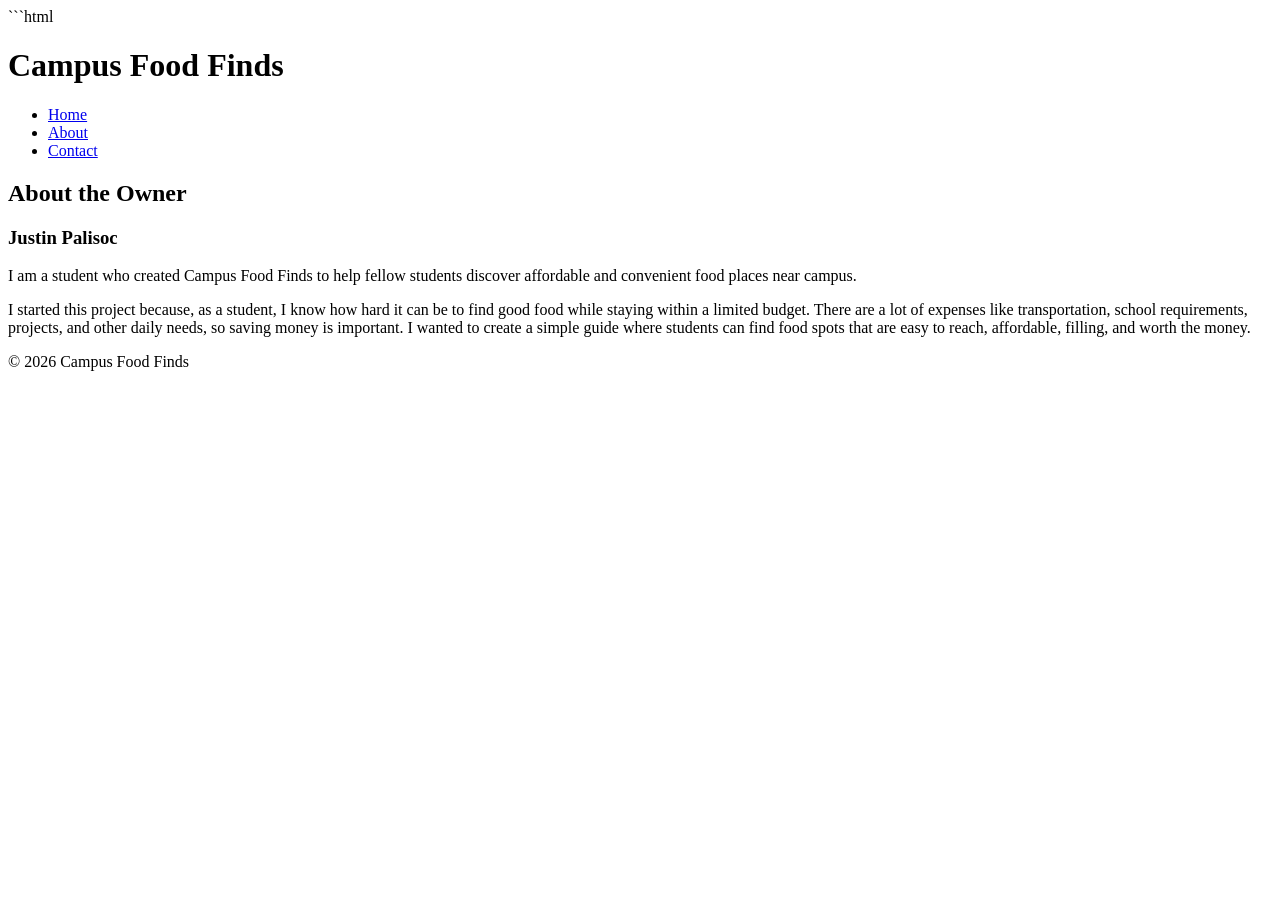
==== about.html @ c1955f3a "Add About and Contact pages" ====
```html
<!DOCTYPE html>
<html lang="en">

<head>
  <meta charset="UTF-8">
  <meta name="viewport" content="width=device-width, initial-scale=1.0">
  <title>About - Campus Food Finds</title>
</head>

<body>

  <header>
    <h1>Campus Food Finds</h1>

    <nav>
      <ul>
        <li><a href="index.html">Home</a></li>
        <li><a href="about.html">About</a></li>
        <li><a href="contact.html">Contact</a></li>
      </ul>
    </nav>
  </header>

  <main>

    <section>
      <h2>About the Owner</h2>

      <h3>Justin Palisoc</h3>

      <p>
        I am a student who created Campus Food Finds to help fellow students
        discover affordable and convenient food places near campus.
      </p>

      <p>
        I started this project because, as a student, I know how hard it can be
        to find good food while staying within a limited budget. There are a lot
        of expenses like transportation, school requirements, projects, and
        other daily needs, so saving money is important.
        I wanted to create a simple guide where students can find food spots
        that are easy to reach, affordable, filling, and worth the money.
       </p>
    </section>

  </main>

  <footer>
    <p>© 2026 Campus Food Finds</p>
  </footer>

</body>

</html>
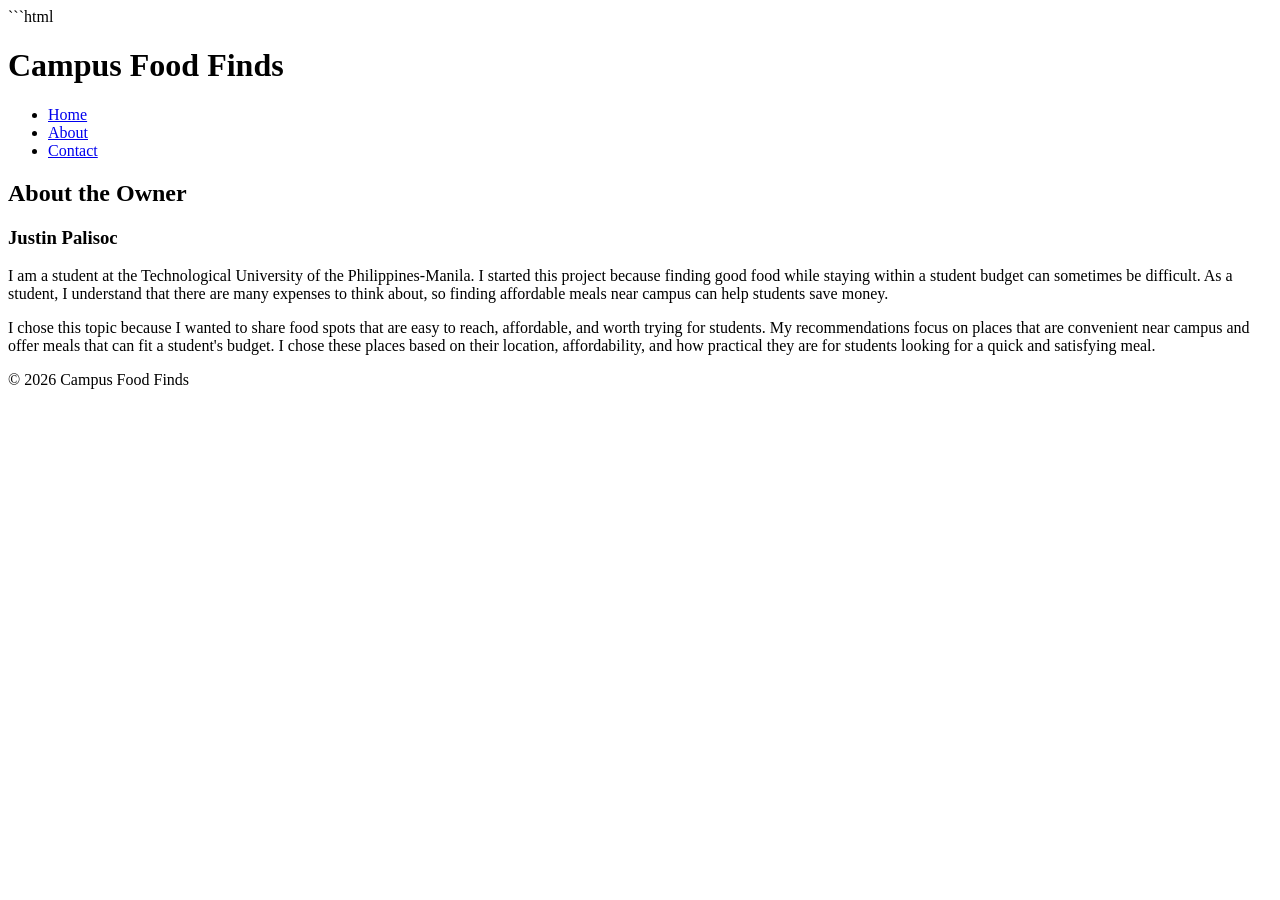
==== commit 7f43618a: "Update About story" ====
--- a/about.html
+++ b/about.html
@@ -30,17 +30,19 @@
       <h3>Justin Palisoc</h3>
 
       <p>
-        I am a student who created Campus Food Finds to help fellow students
-        discover affordable and convenient food places near campus.
+        I am a student at the Technological University of the Philippines-Manila.
+        I started this project because finding good food while staying within a 
+        student budget can sometimes be difficult. As a student, I understand that
+        there are many expenses to think about, so finding affordable meals near campus
+        can help students save money.
       </p>
 
       <p>
-        I started this project because, as a student, I know how hard it can be
-        to find good food while staying within a limited budget. There are a lot
-        of expenses like transportation, school requirements, projects, and
-        other daily needs, so saving money is important.
-        I wanted to create a simple guide where students can find food spots
-        that are easy to reach, affordable, filling, and worth the money.
+        I chose this topic because I wanted to share food spots that are easy to reach,
+        affordable, and worth trying for students. My recommendations focus on places
+        that are convenient near campus and offer meals that can fit a student's budget.
+        I chose these places based on their location, affordability, and how practical
+        they are for students looking for a quick and satisfying meal.
        </p>
     </section>
 
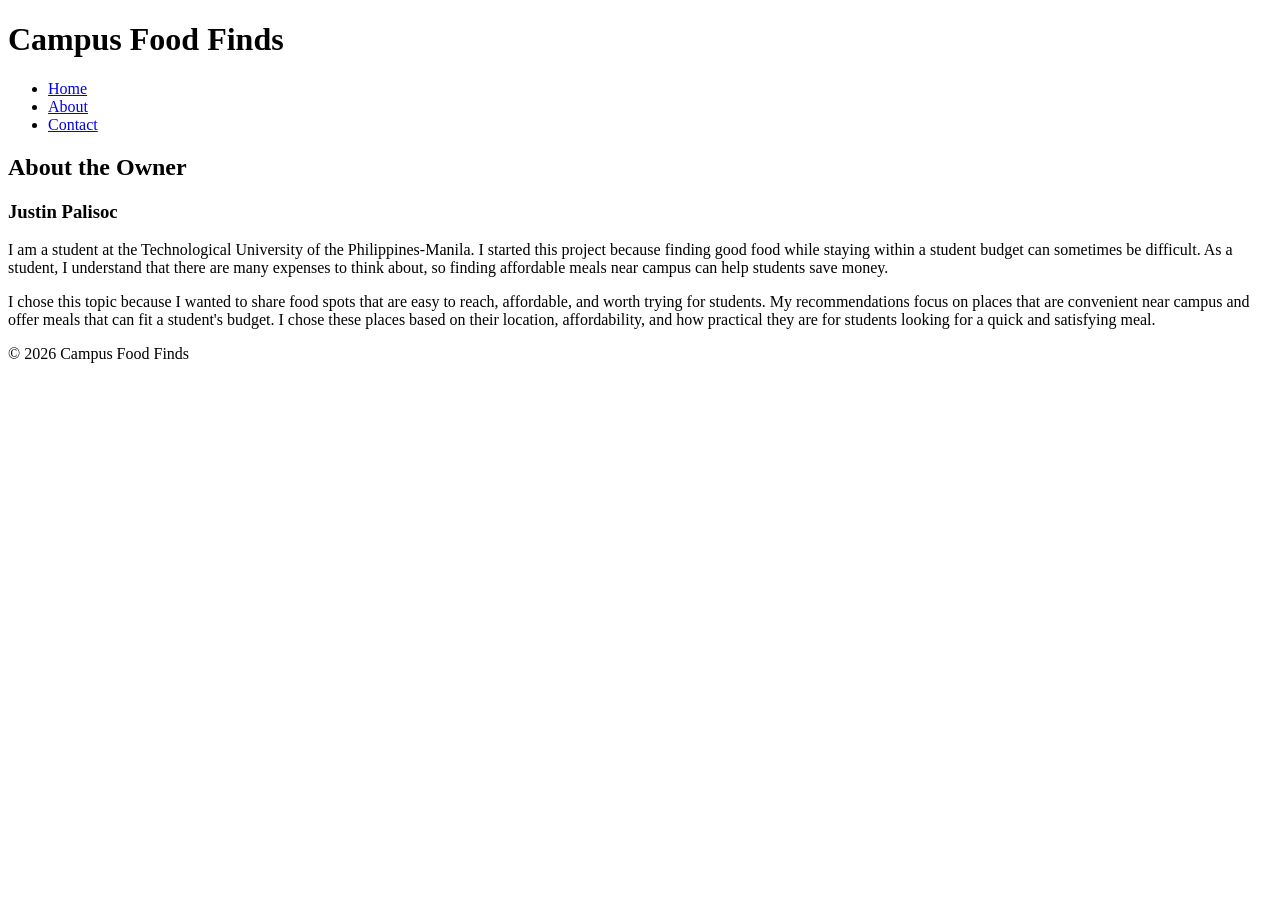
==== commit 2378dc8a: "Fix About page formatting" ====
--- a/about.html
+++ b/about.html
@@ -1,4 +1,3 @@
-```html
 <!DOCTYPE html>
 <html lang="en">
 
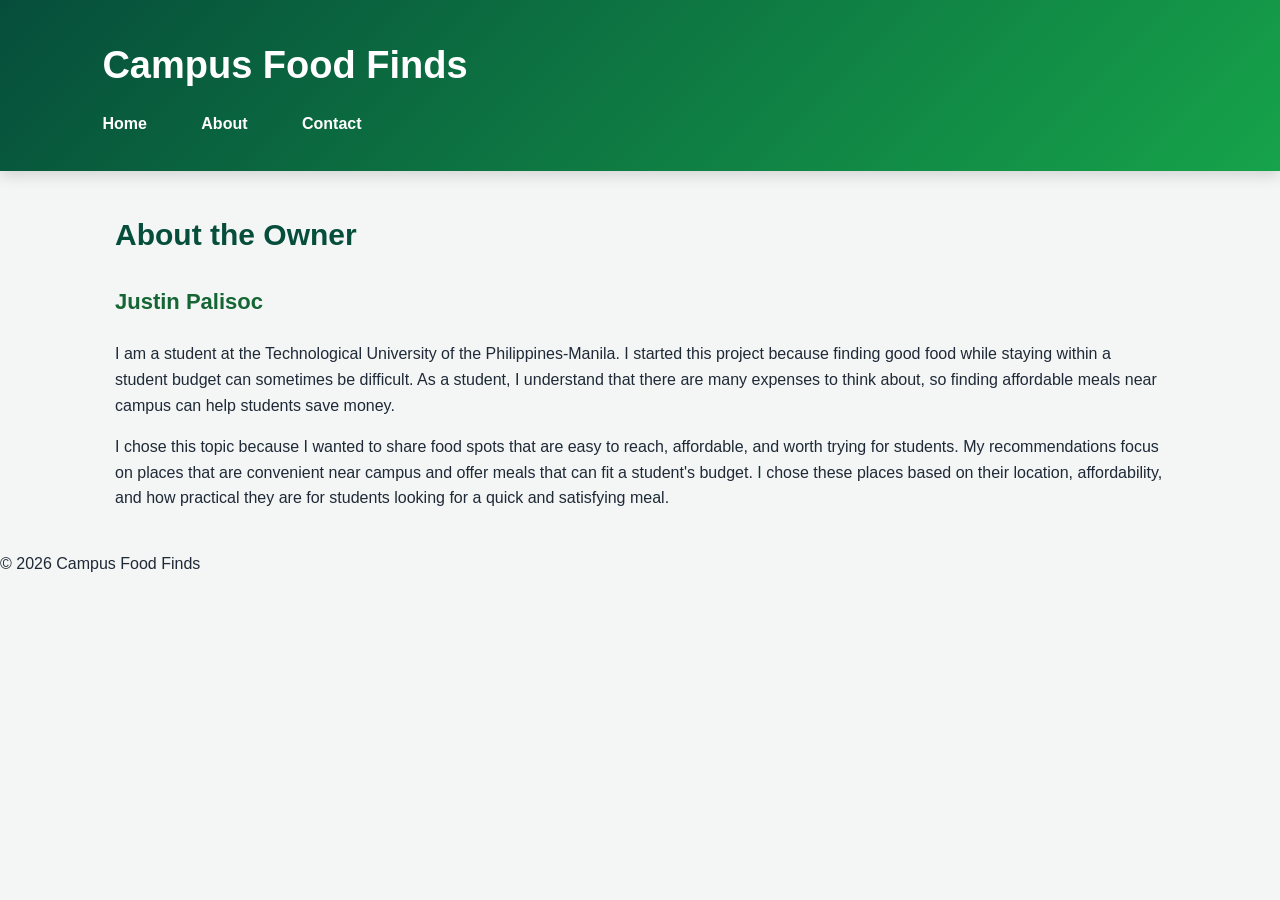
==== commit b7830974: "Complete guide stylesheet" ====
--- a/about.html
+++ b/about.html
@@ -5,6 +5,7 @@
   <meta charset="UTF-8">
   <meta name="viewport" content="width=device-width, initial-scale=1.0">
   <title>About - Campus Food Finds</title>
+  <link rel="stylesheet" href="style.css">
 </head>
 
 <body>
--- a/style.css
+++ b/style.css
@@ -0,0 +1,263 @@
+:root {
+    --brand: #16a34a;
+    --ink: #1f2937;
+    --muted: #6b7280;
+    --light: #f3f6f4;
+}
+* {
+    box-sizing: border-box;
+}
+
+body {
+    margin: 0;
+    font-family: Arial, sans-serif;
+    color: #1f2937;
+    background: #f3f6f4;
+    line-height: 1.6;
+}
+
+header {
+    background: linear-gradient(135deg, #064e3b, #16a34a);
+    color: white;
+    padding: 35px 8%;
+    box-shadow: 0 4px 15px rgba(0, 0, 0, 0.15);
+}
+
+header h1 {
+    margin: 0 0 15px;
+    font-size: 38px;
+}
+
+nav a {
+    color: white;
+    text-decoration: none;
+    margin-right: 25px;
+    font-weight: bold;
+}
+
+nav a:hover {
+    color: #bbf7d0;
+}
+
+main {
+    max-width: 1100px;
+    margin: 40px auto;
+    padding: 0 25px;
+}
+
+main > p:first-child {
+    font-size: 20px;
+    color: #166534;
+    font-weight: bold;
+}
+
+h2 {
+    color: #064e3b;
+    font-size: 30px;
+    margin-top: 35px;
+}
+
+h3 {
+    color: #166534;
+    font-size: 22px;
+}
+
+article {
+    background: white;
+    margin: 25px 0;
+    padding: 25px;
+    border-radius: 18px;
+    box-shadow: 0 8px 25px rgba(0, 0, 0, 0.08);
+    border-left: 6px solid #16a34a;
+    transition: 0.3s;
+}
+
+article:hover {
+    transform: translateY(-5px);
+    box-shadow: 0 12px 30px rgba(0, 0, 0, 0.14);
+}
+
+article img {
+    width: 100%;
+    max-width: 450px;
+    height: 250px;
+    object-fit: cover;
+    border-radius: 12px;
+    margin-top: 15px;
+}
+
+table {
+    width: 100%;
+    border-collapse: collapse;
+    margin: 25px 0;
+    background: white;
+    border-radius: 12px;
+    overflow: hidden;
+    box-shadow: 0 5px 15px rgba(0, 0, 0, 0.08);
+}
+
+th {
+    background: #166534;
+    color: white;
+    padding: 15px;
+    text-align: left;
+}
+
+td {
+    padding: 15px;
+    border-bottom: 1px solid #e5e7eb;
+}
+
+button {
+    background: #16a34a;
+    color: white;
+    border: none;
+    padding: 12px 22px;
+    border-radius: 8px;
+    font-weight: bold;
+    cursor: pointer;
+}
+
+button:hover {
+    background: #166534;
+}
+nav ul {
+    list-style: none;
+    padding: 0;
+    margin: 0;
+}
+
+nav li {
+    display: inline-block;
+    margin-right: 25px;
+}
+
+
+nav a {
+    color: white;
+    text-decoration: none;
+    font-weight: bold;
+}
+.product-card,
+.place-card {
+    background-color: white;
+    border-radius: 16px;
+    padding: 20px;
+    border-left: 6px solid var(--brand);
+    margin-bottom: 24px;
+}
+
+.product-card h3,
+.place-card h3 {
+    font-size: 24px;
+    color: var(--brand);
+    margin-top: 0;
+}
+
+/* Contact Form */
+fieldset {
+    padding: 24px;
+    border: 2px solid var(--brand);
+    border-radius: 16px;
+    background-color: white;
+}
+
+legend {
+    padding: 0 10px;
+    color: var(--brand);
+    font-size: 22px;
+    font-weight: bold;
+}
+
+input,
+textarea,
+select {
+    width: 100%;
+    padding: 12px;
+    margin-top: 6px;
+    margin-bottom: 16px;
+    border: 1px solid #9ca3af;
+    border-radius: 8px;
+    font-family: inherit;
+    font-size: 16px;
+}
+
+textarea {
+    min-height: 120px;
+    resize: vertical;
+}
+
+input:focus,
+textarea:focus,
+select:focus {
+    outline: 3px solid var(--brand);
+    outline-offset: 2px;
+}
+
+button,
+input[type="submit"] {
+    background-color: var(--brand);
+    color: white;
+    padding: 12px 24px;
+    border: none;
+    border-radius: 8px;
+    cursor: pointer;
+    font-size: 16px;
+    font-weight: bold;
+}
+
+button:hover,
+input[type="submit"]:hover {
+    background-color: #125c40;
+}
+.place-card {
+    background-color: white;
+    border-radius: 16px;
+    padding: 20px;
+    border-left: 6px solid var(--brand);
+    margin-bottom: 24px;
+}
+
+.place-card h3 {
+    font-size: 24px;
+    color: var(--brand);
+}
+/* Guide Place Cards */
+.place-card {
+    background-color: #ffffff;
+    border-radius: 16px;
+    padding: 24px;
+    border-left: 8px solid var(--brand);
+    margin-bottom: 30px;
+    box-shadow: 0 8px 20px rgba(0, 0, 0, 0.08);
+}
+
+.place-card h3 {
+    font-size: 26px;
+    color: var(--brand);
+    margin-top: 0;
+    margin-bottom: 15px;
+}
+
+.place-card p {
+    color: var(--ink);
+}
+
+.place-card img {
+    width: 100%;
+    max-width: 450px;
+    border-radius: 12px;
+    margin-top: 15px;
+}
+
+.place-card a {
+    display: inline-block;
+    margin-top: 15px;
+    color: var(--brand);
+    font-weight: bold;
+    text-decoration: none;
+}
+
+.place-card a:hover {
+    text-decoration: underline;
+}
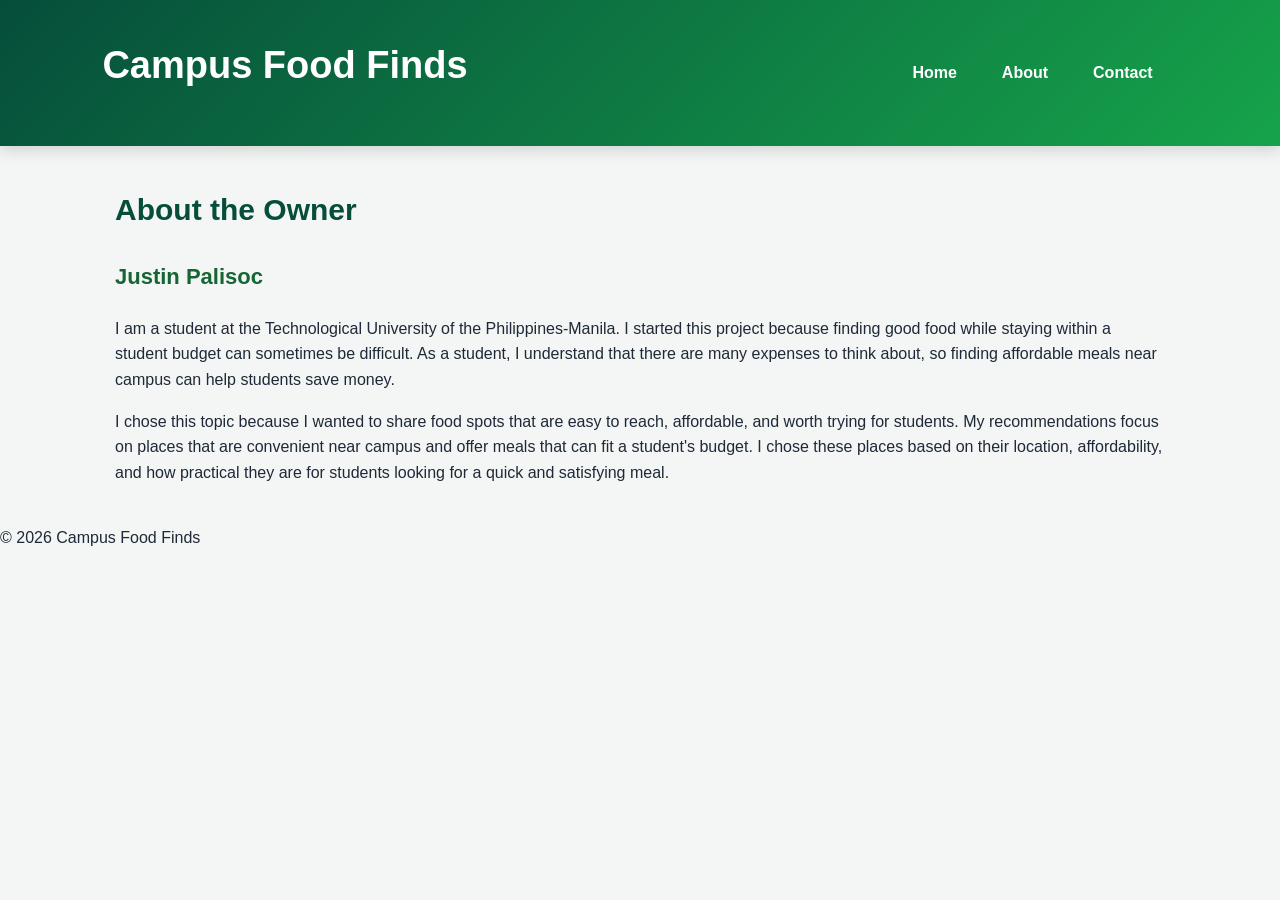
==== commit 908dea6b: "Rebuild header with Flexbox" ====
--- a/about.html
+++ b/about.html
@@ -10,7 +10,7 @@
 
 <body>
 
-  <header>
+  <header class="site-header">
     <h1>Campus Food Finds</h1>
 
     <nav>
--- a/style.css
+++ b/style.css
@@ -121,19 +121,21 @@
 button:hover {
     background: #166534;
 }
-nav ul {
+.site-header {
+    display: flex;
+    justify-content: space-between;
+    align-items: center;
+}
+
+.site-header nav ul {
     list-style: none;
     padding: 0;
     margin: 0;
-}
-
-nav li {
-    display: inline-block;
-    margin-right: 25px;
-}
-
-
-nav a {
+    display: flex;
+    gap: 20px;
+}
+
+.site-header nav a {
     color: white;
     text-decoration: none;
     font-weight: bold;
@@ -260,4 +262,15 @@
 
 .place-card a:hover {
     text-decoration: underline;
+}
+
+.hero {
+    display: flex;
+    justify-content: center;
+    align-items: center;
+    min-height: 120px;
+    text-align: center;
+}
+.hero p {
+    font-size: 20px;
 }
